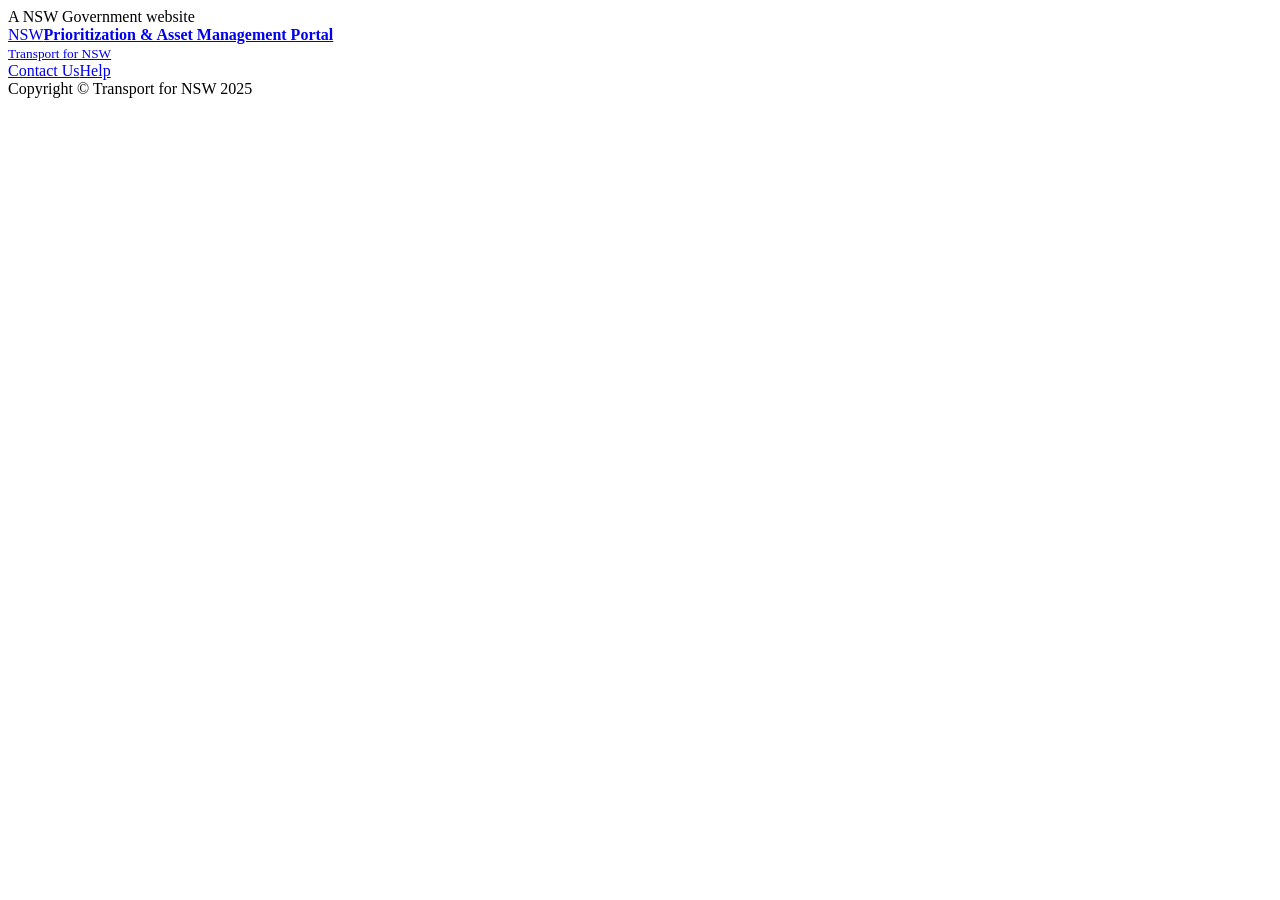
==== public/index.html @ 7490da1e "Build PAMB portal: projects, Pre-Gate0/Gate1-6, tabs, search, HTTPS Co-authored-by: Copilot App <223" ====
<!doctype html>
<html lang="en">
<head>
<meta charset="utf-8">
<meta name="viewport" content="width=device-width, initial-scale=1">
<title>Prioritization &amp; Asset Management Portal - Transport for NSW</title>
<link rel="stylesheet" href="/styles.css">
</head>
<body>
<div class="govbar">A NSW Government website</div>
<header class="hdr">
  <a href="#/" class="brand"><span class="logo">NSW</span><span><b>Prioritization &amp; Asset Management Portal</b><br><small>Transport for NSW</small></span></a>
  <div id="user" class="user"></div>
</header>
<div class="subbar"><a href="#/contact">Contact Us</a><a href="#/help">Help</a></div>
<main id="app"></main>
<footer class="ftr">Copyright &copy; Transport for NSW 2025</footer>
<div id="toast" class="toast" role="status" aria-live="polite"></div>
<div id="modal"></div>
<script src="/app.js"></script>
</body>
</html>
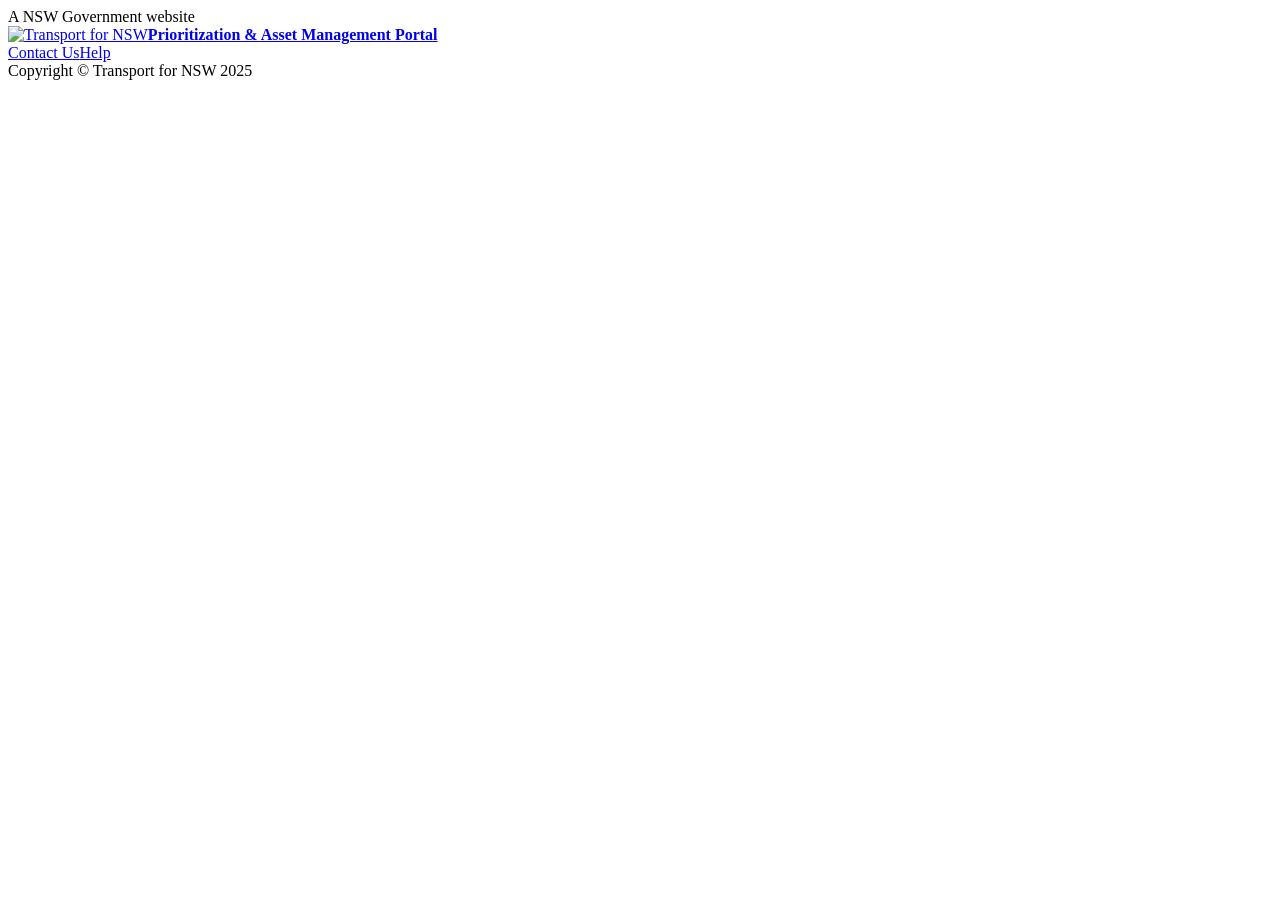
==== commit 64e0b562: "Use Transport for NSW logo in header Co-authored-by: Copilot App <223556219+Copilot@users.noreply.gi" ====
--- a/public/index.html
+++ b/public/index.html
@@ -9,7 +9,7 @@
 <body>
 <div class="govbar">A NSW Government website</div>
 <header class="hdr">
-  <a href="#/" class="brand"><span class="logo">NSW</span><span><b>Prioritization &amp; Asset Management Portal</b><br><small>Transport for NSW</small></span></a>
+  <a href="#/" class="brand"><img class="logo" src="/logo.png" alt="Transport for NSW"><span><b>Prioritization &amp; Asset Management Portal</b></span></a>
   <div id="user" class="user"></div>
 </header>
 <div class="subbar"><a href="#/contact">Contact Us</a><a href="#/help">Help</a></div>
